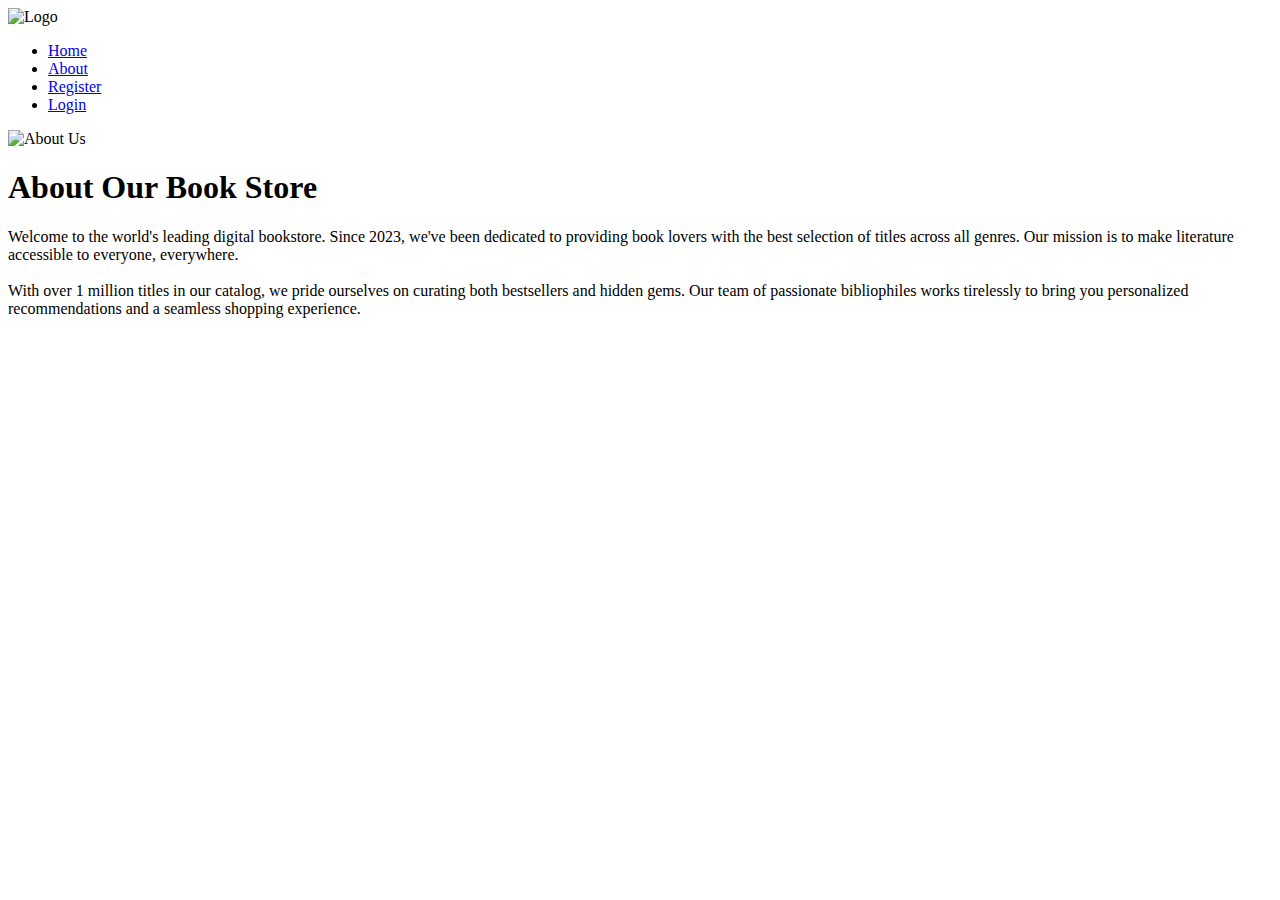
==== src/main/resources/templates/about.html @ 3c96fa34 "need" ====
<!DOCTYPE html>
<html lang="en" xmlns:th="http://www.thymeleaf.org">
<head>
    <meta charset="UTF-8">
    <meta http-equiv="X-UA-Compatible" content="IE=edge">
    <meta name="viewport" content="width=device-width, initial-scale=1.0">
    <title>About Us - Book Store</title>
    <link rel="stylesheet" th:href="@{/css/about_style.css}">
    <link rel="stylesheet" href="https://cdnjs.cloudflare.com/ajax/libs/font-awesome/6.1.1/css/all.min.css">
</head>
<body>

<section>
    <!-- Навбар (такий самий як на головній) -->
    <nav>

        <div class="logo">
            <img th:src="@{/image/logo.png}" alt="Logo">
        </div>

        <ul>
            <li><a href="/">Home</a></li>
            <li><a href="about">About</a></li>
            <li><a href="register">Register</a></li>
            <li><a href="login">Login</a></li>
        </ul>

    </nav>

    <!-- Основний вміст сторінки About -->
    <div class="about">
        <div class="about_image">
            <img th:src="@{/image/about.png}" alt="About Us">
        </div>

        <div class="about_tag">
            <h1>About Our Book Store</h1>
            <p>
                Welcome to the world's leading digital bookstore. Since 2023, we've been dedicated to
                providing book lovers with the best selection of titles across all genres. Our mission
                is to make literature accessible to everyone, everywhere.

                <br><br>

                With over 1 million titles in our catalog, we pride ourselves on curating both
                bestsellers and hidden gems. Our team of passionate bibliophiles works tirelessly
                to bring you personalized recommendations and a seamless shopping experience.
            </p>
        </div>
    </div>
</section>

</body>
</html>
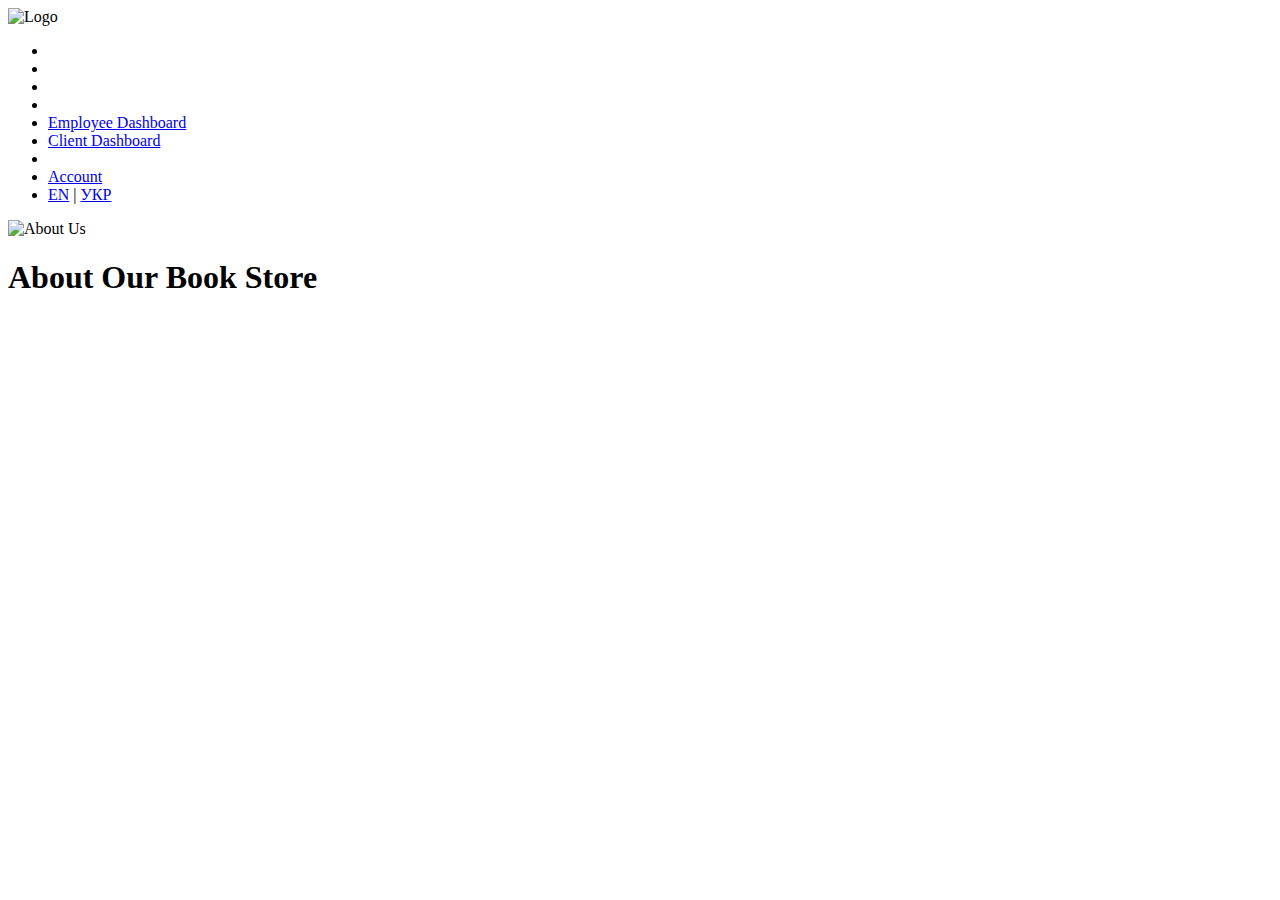
==== commit 58a9f39f: "result" ====
--- a/src/main/resources/templates/about.html
+++ b/src/main/resources/templates/about.html
@@ -19,10 +19,27 @@
         </div>
 
         <ul>
-            <li><a href="/">Home</a></li>
-            <li><a href="about">About</a></li>
-            <li><a href="register">Register</a></li>
-            <li><a href="login">Login</a></li>
+            <li><a href="/" th:utext="#{home}"></a></li>
+            <li><a href="about" th:utext="#{about}"></a></li>
+            <li th:if="${!#authorization.expression('isAuthenticated()')}">
+                <a href="register" th:utext="#{register}"></a>
+            </li>
+            <li th:if="${!#authorization.expression('isAuthenticated()')}">
+                <a href="/login" th:text="#{login}"></a>
+            </li>
+            <li th:if="${#authorization.expression('hasRole(''EMPLOYEE'')')}">
+                <a href="/employee">Employee Dashboard</a>
+            </li>
+            <li th:if="${#authorization.expression('hasRole(''CLIENT'')')}">
+                <a href="/client">Client Dashboard</a>
+            </li>
+
+            <li><a href="books" th:utext="#{books}"></a></li>
+            <li><a href="/account"th:utext="#{account}">Account</a></li>
+            <li>
+                <a href="?lang=en" th:utext="#{lang.en}">EN</a> | <a href="?lang=uk" th:utext="#{lang.uk}">УКР</a>
+            </li>
+
         </ul>
 
     </nav>
@@ -34,20 +51,15 @@
         </div>
 
         <div class="about_tag">
-            <h1>About Our Book Store</h1>
+            <h1 th:text="#{about.title}">About Our Book Store</h1>
             <p>
-                Welcome to the world's leading digital bookstore. Since 2023, we've been dedicated to
-                providing book lovers with the best selection of titles across all genres. Our mission
-                is to make literature accessible to everyone, everywhere.
-
+                <span th:utext="#{about.description.ab}"></span>
                 <br><br>
-
-                With over 1 million titles in our catalog, we pride ourselves on curating both
-                bestsellers and hidden gems. Our team of passionate bibliophiles works tirelessly
-                to bring you personalized recommendations and a seamless shopping experience.
+                <span th:utext="#{about.description.continued}"></span>
             </p>
         </div>
     </div>
+
 </section>
 
 </body>
